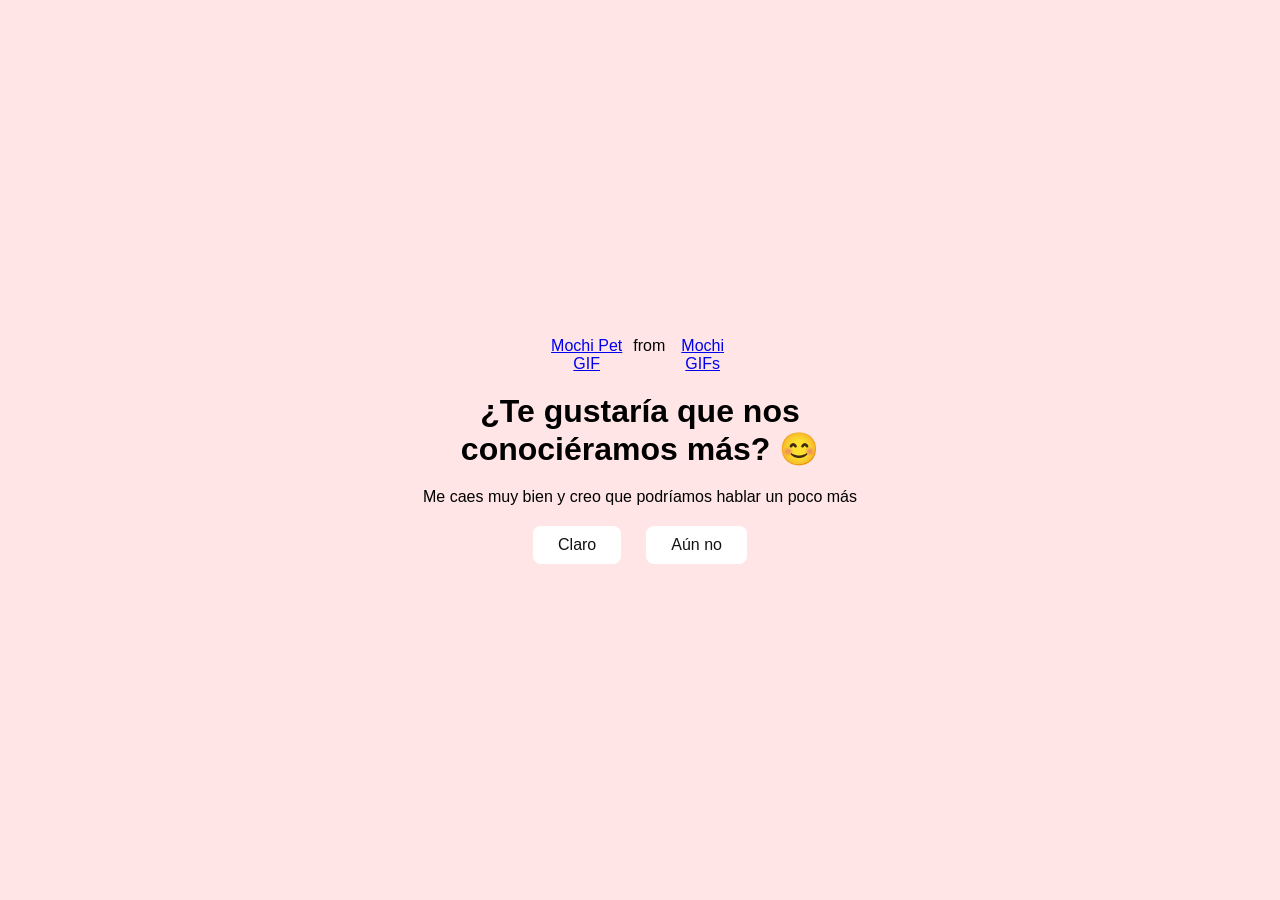
==== san-valentin-proyecto/index.html @ 314e58aa "first commit" ====
<!DOCTYPE html>
<html lang="es">
<head>
    <meta charset="UTF-8">
    <meta name="viewport" content="width=device-width, initial-scale=1.0">
    <link rel="stylesheet" href="style.css">
    <title>¿Te gustaría que nos conociéramos más?</title>
</head>
<body>
    <div class="container">
        <div class="tenor-gif-embed" data-postid="2871482820979272488" data-share-method="host" data-aspect-ratio="1.28351" data-width="100%"><a href="https://tenor.com/view/mochi-pet-mochi-cat-cute-squiddy-gif-2871482820979272488">Mochi Pet GIF</a>from <a href="https://tenor.com/search/mochi-gifs">Mochi GIFs</a></div> <script type="text/javascript" async src="https://tenor.com/embed.js"></script>
        <h1>¿Te gustaría que nos conociéramos más? 😊</h1>
        <p>Me caes muy bien y creo que podríamos hablar un poco más</p>
        <div class="btn">
            <a href="si.html">Claro</a>
            <a href="no1.html">Aún no</a>
        </div>
    </div>
</body>
</html>
---- san-valentin-proyecto/style.css ----
* {
    margin: 0;
    padding: 0;
    box-sizing: border-box;
    font-family: sans-serif;
}

body {
    position: relative;
    width: 100%;
    min-height: 100vh;
    display: flex;
    justify-content: center;
    align-items: center;
    background-color: #ffe5e5;
}

.container {
    display: flex;
    flex-direction: column;
    text-align: center;
    align-items: center;
    gap: 20px;
    max-width: 500px;
    margin: 20px;
}

.container .tenor-gif-embed {
    display: flex;
    max-width: 200px;
}

.container .btn {
    display: flex;
    gap: 25px;
}

.btn a {
    text-decoration: none;
    color: #111;
    background: #fff;
    padding: 10px 25px;
    border-radius: 8px;
    box-shadow: 0.5rem 1rem 3rem hsl(0, 0, 0,0.3);

}
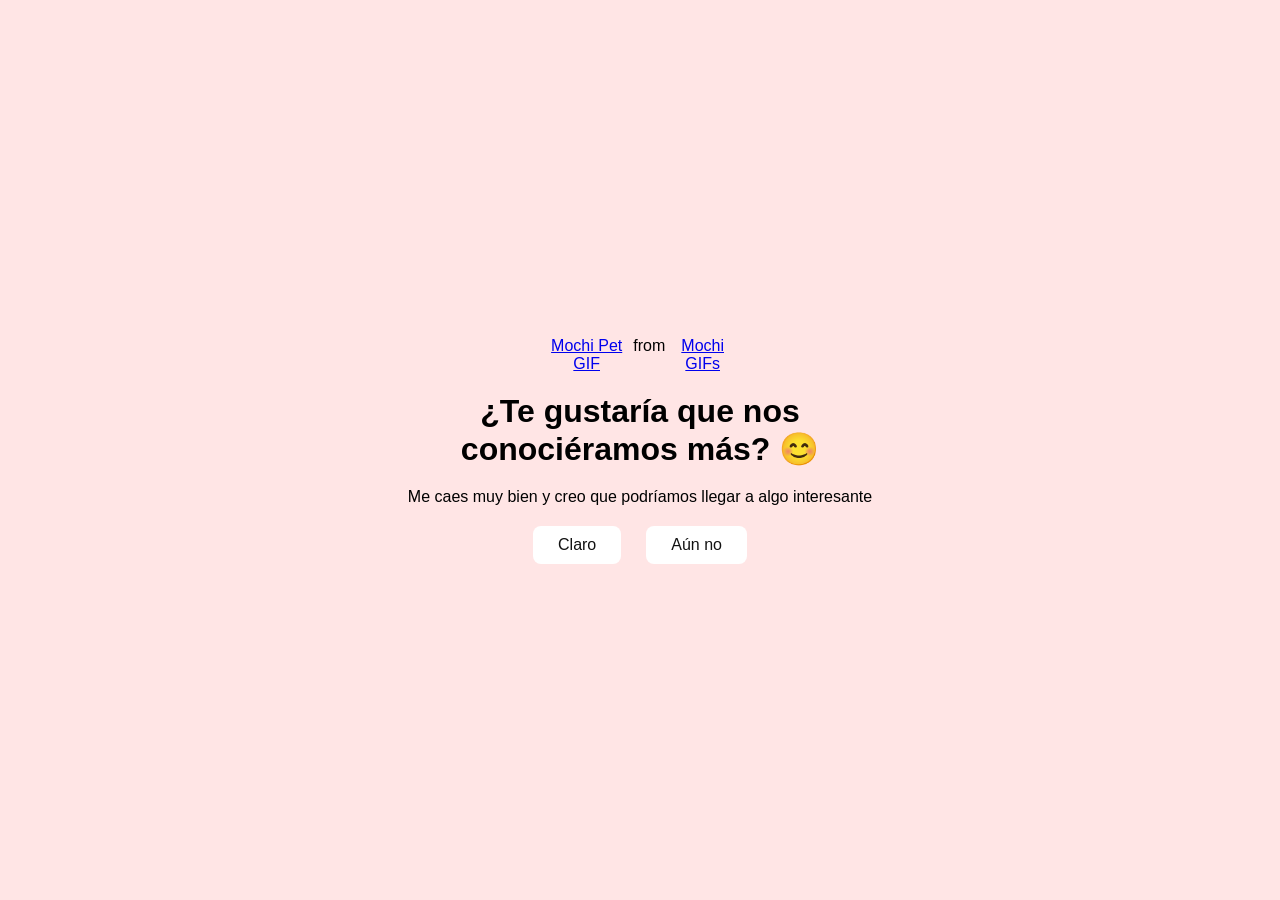
==== commit 30e23c13: "funcionando" ====
--- a/san-valentin-proyecto/index.html
+++ b/san-valentin-proyecto/index.html
@@ -10,7 +10,7 @@
     <div class="container">
         <div class="tenor-gif-embed" data-postid="2871482820979272488" data-share-method="host" data-aspect-ratio="1.28351" data-width="100%"><a href="https://tenor.com/view/mochi-pet-mochi-cat-cute-squiddy-gif-2871482820979272488">Mochi Pet GIF</a>from <a href="https://tenor.com/search/mochi-gifs">Mochi GIFs</a></div> <script type="text/javascript" async src="https://tenor.com/embed.js"></script>
         <h1>¿Te gustaría que nos conociéramos más? 😊</h1>
-        <p>Me caes muy bien y creo que podríamos hablar un poco más</p>
+        <p>Me caes muy bien y creo que podríamos llegar a algo interesante</p>
         <div class="btn">
             <a href="si.html">Claro</a>
             <a href="no1.html">Aún no</a>
